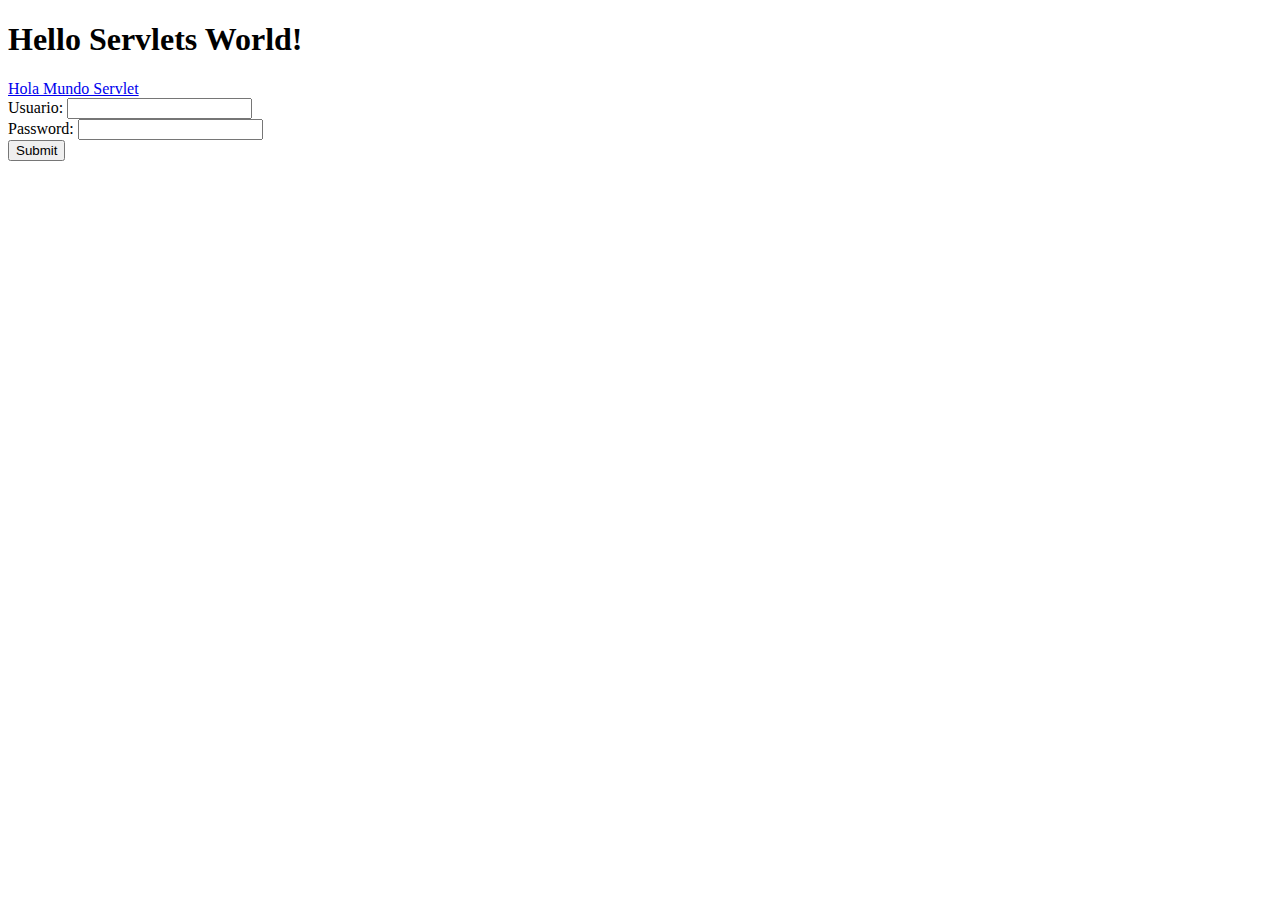
==== target/HolaMundoServlet-1.0/index.html @ d850e7ca "Include POST" ====
<!DOCTYPE html>
<html>
    <head>
        <title>Start Page</title>
        <meta http-equiv="Content-Type" content="text/html; charset=UTF-8">
    </head>
    <body>
        <h1>Hello Servlets World!</h1>
        <a href="/HolaMundoServlet/HolaMundoServlet">Hola Mundo Servlet</a>
        
        <form action="/HolaMundoServlet/HolaMundoServlet" method="POST">
            Usuario: <input name="usuario" type="text"><br>
            Password: <input name="password" type="password"><br>
            <input type="submit" value="Submit">
            
        </form>
    </body>
</html>
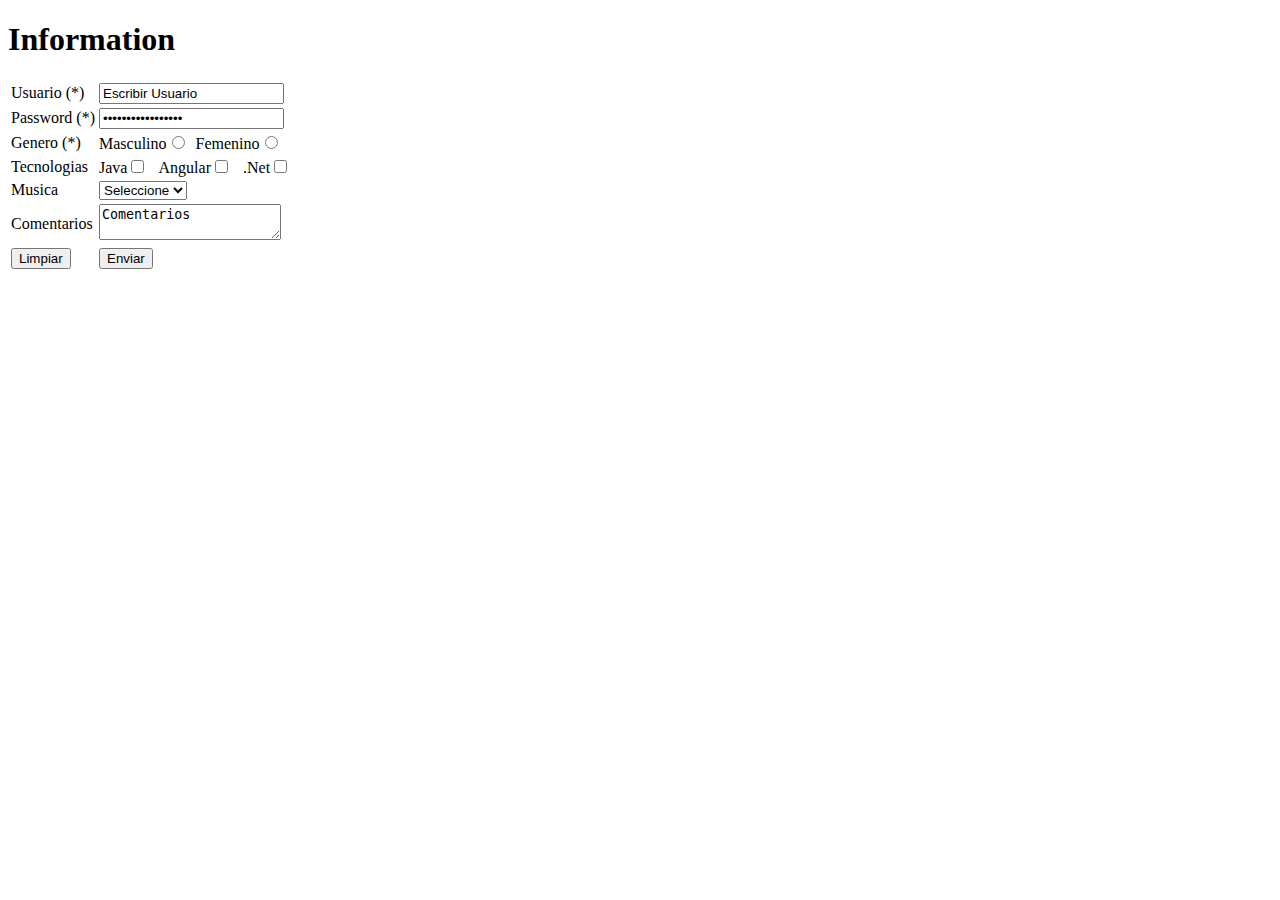
==== commit 0f8add93: "Operations Added" ====
--- a/target/HolaMundoServlet-1.0/index.html
+++ b/target/HolaMundoServlet-1.0/index.html
@@ -3,16 +3,64 @@
     <head>
         <title>Start Page</title>
         <meta http-equiv="Content-Type" content="text/html; charset=UTF-8">
+        <link rel="stylesheet" type="text/css" href="recursos/estilos.css">
+        <script type="text/javascript" src="recursos/funciones.js"></script>
+        
     </head>
     <body>
-        <h1>Hello Servlets World!</h1>
-        <a href="/HolaMundoServlet/HolaMundoServlet">Hola Mundo Servlet</a>
-        
-        <form action="/HolaMundoServlet/HolaMundoServlet" method="POST">
-            Usuario: <input name="usuario" type="text"><br>
-            Password: <input name="password" type="password"><br>
-            <input type="submit" value="Submit">
+        <h1>Information</h1>
+        <div>
+            <form name="formulario"  action="/HolaMundoServlet/HolaMundoServlet" method="POST" onsubmit="return validarForma(this);">
+            
+            <table>
+                <tr>
+                    <td>Usuario (*)</td>
+                    <td><input name="usuario" type="text" value="Escribir Usuario" onfocus="this.select();"/></td>
+                </tr>
+                <tr>
+                    <td>Password (*)</td>
+                    <td><input name="password" type="password" value="Escribir Password" onfocus="this.select();"/></td>
+                </tr>
+                <tr>
+                    <td>Genero (*)</td>
+                    <td>Masculino<input type="radio" name="genero" value="M"/>&nbsp;&nbsp;Femenino<input type="radio" name="genero" value="M"/></td>
+                </tr>
+                <tr>
+                    <td>Tecnologias</td>
+                    <td>Java<input type="checkbox" name="tecnologia" value="Java"/>&nbsp;&nbsp;
+                        Angular<input type="checkbox" name="tecnologia" value="Angular"/>&nbsp;&nbsp;
+                        .Net<input type="checkbox" name="tecnologia" value=".Net"/>&nbsp;&nbsp;
+                    </td>
+                </tr>
+                <tr>
+                    <td>Musica</td>
+                    <td>
+                        <select name="musica">
+                            <option value="">Seleccione</option>
+                            <option value="Rock">Rock</option>
+                            <option value="Salsa">Salsa</option>
+                            
+                        </select>
+                    </td>
+                </tr>
+                <tr>
+                    <td>Comentarios</td>
+                    <td>
+                        <textarea name="comentarios">Comentarios</textarea>
+                    </td>
+                </tr>
+                <tr>
+                    <td><input type="reset" value="Limpiar" name="reset"/></td>
+                    <td><input type="submit" value="Enviar" name="submit"/></td>
+                </tr>
+                
+            
+            
+            </table>
             
         </form>
+            
+        </div>
+        
     </body>
 </html>
--- a/target/HolaMundoServlet-1.0/recursos/estilos.css
+++ b/target/HolaMundoServlet-1.0/recursos/estilos.css
@@ -0,0 +1,10 @@
+/*
+To change this license header, choose License Headers in Project Properties.
+To change this template file, choose Tools | Templates
+and open the template in the editor.
+*/
+/* 
+    Created on : 17-ago-2018, 22:40:04
+    Author     : jnino
+*/
+
